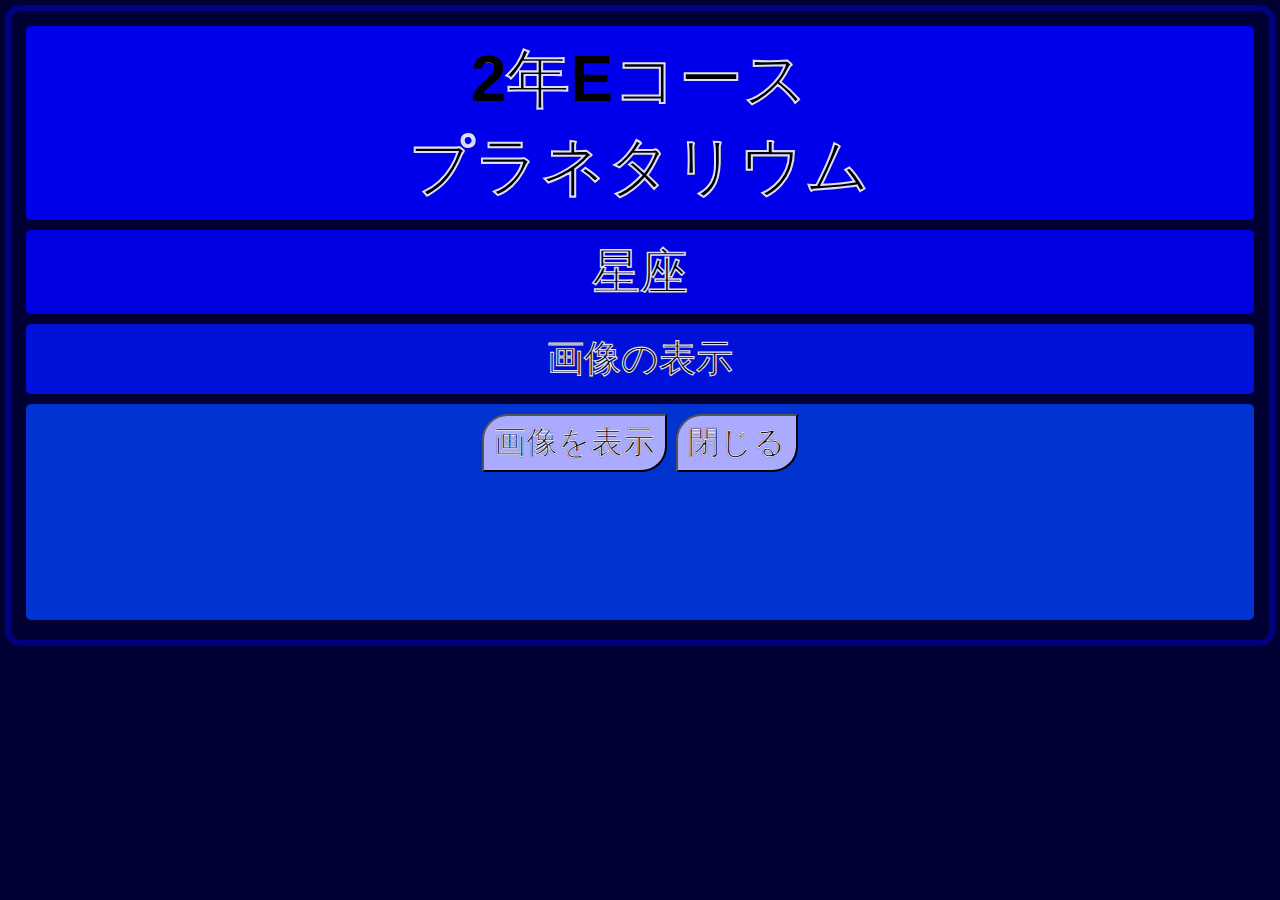
==== index.html @ d6d56db2 "Update index.html" ====
<!DOCTYPE html>
<html lang="ja">
<meta name="viewport" content="width=device-width,initial-scale=1">
 <head>
 <title>高専祭 2E</title>
 <link rel="stylesheet" href="index.css">
 </head>
 <body>
<h1>2年Eコース<br>プラネタリウム</h1>
<h2>星座</h2>
<h3>画像の表示</h3>
<h4>
    <script>
    var img;

    function sampleimg1(){
    img = document.getElementById("image_file");
    img.src = "夏の星座.png";
    var text_file = "夏の星座";
    document.getElementById("text_file").textContent = text_file;
    }

function sampleimg2(){
    img = document.getElementById("image_file");
    img.src = "";
    var text_file = "";
　　document.getElementById("text_file").textContent = text_file;
    }
    </script>
    <input type="button" onclick="sampleimg1()" value="画像を表示">
    <input type="button" onclick="sampleimg2()" value="閉じる"><br>
    <p1 id="text_file"></p1><br>
    <p class="resizeimage">
     <img id="image_file"src="" alt onerror="this.onerror = null; this.src='';"/>
    </p>
 </h4>
</body>
</html>
---- index.css ----
body {
  text-align: center;
  font-size: 200%;
  font-family: meiryo,sans-serif;
  background: #003;
  margin: 5px;
  padding: 10px 10px;
  border-radius: 15px;
  border-block: 6px solid #000080;
  border-inline: 6px solid #000080;
}
h1 {
  text-align: center;
  border-radius: 5px;
  background: #0000ea;
  margin: 5px 5px;
  padding: 10px;
  -webkit-text-stroke: .01px #ddF;
}
h2 {
  text-align: center;
  border-radius: 5px;
  background: #0000e0;
  margin: 10px 5px;
  padding: 10px;
  -webkit-text-stroke: .01px #ddF;
}
h3 {
  text-align: center;
  border-radius: 5px;
  background: #0011da;
  margin: 10px 5px;
  padding: 10px 10px;
  -webkit-text-stroke: .01px #ddF;
}
h4 {
  text-align: center;
  border-radius: 5px;
  background: #0033d0;
  margin: 10px 5px;
  padding: 10px 10px;
}
h5 {
  text-align: center;
  border-radius: 5px;
  background: #0033d0;
  margin: 10px 5px;
  padding: 10px 10px;
}
p1 {
  text-align: center;
  -webkit-text-stroke: .01px #ddF;
  font-weight: bold;
  font-size: 100%;
}
input[type="button"] {
  background: #aaf;
  border-radius: .8em 0 .8em 0;
  padding: 5px 10px;
  text-align: center;
  font-weight: bold;
  font-size: 100%;
  -webkit-text-stroke: .01px #ddf;
}

@media screen and (max-width:600px) {

body {
  text-align: center;
  font-size: 150%;
  font-family: meiryo,sans-serif;
  background: #003;
  margin: 5px;
  padding: 5px 10px;
  border-radius: 15px;
  border-block: 6px solid #000080;
  border-inline: 6px solid #000080;
}
h1 {
  text-align: center;
  border-radius: 5px;
  background: #0000ea;
  margin: 5px 5px;
  padding: 10px;
  -webkit-text-stroke: 1px #ddF;
}
h2 {
  text-align: center;
  border-radius: 5px;
  background: #0000e0;
  margin: 10px 5px;
  padding: 10px;
  -webkit-text-stroke: 1px #ddF;
}
h3 {
  text-align: center;
  border-radius: 5px;
  background: #0011da;
  margin: 10px 5px;
  padding: 10px 10px;
  -webkit-text-stroke: 1px #ddF;
}
h4 {
  text-align: center;
  border-radius: 5px;
  background: #0033d0;
  margin: 10px 5px;
  padding: 10px 10px;
}
h5 {
  text-align: center;
  border-radius: 5px;
  background: #0033d0;
  margin: 10px 5px;
  padding: 10px 10px;
}
p1 {
  text-align: center;
  -webkit-text-stroke: 1px #ddF;
  font-weight: bold;
  font-size: 100%;
}
input[type="button"] {
  background: #aaf;
  border-radius: .8em 0 .8em 0;
  padding: 5px 10px;
  margin: 0 0 10px;
  text-align: center;
  font-weight: bold;
  font-size: 100%;
  -webkit-text-stroke: 1px #ddf;
}
}
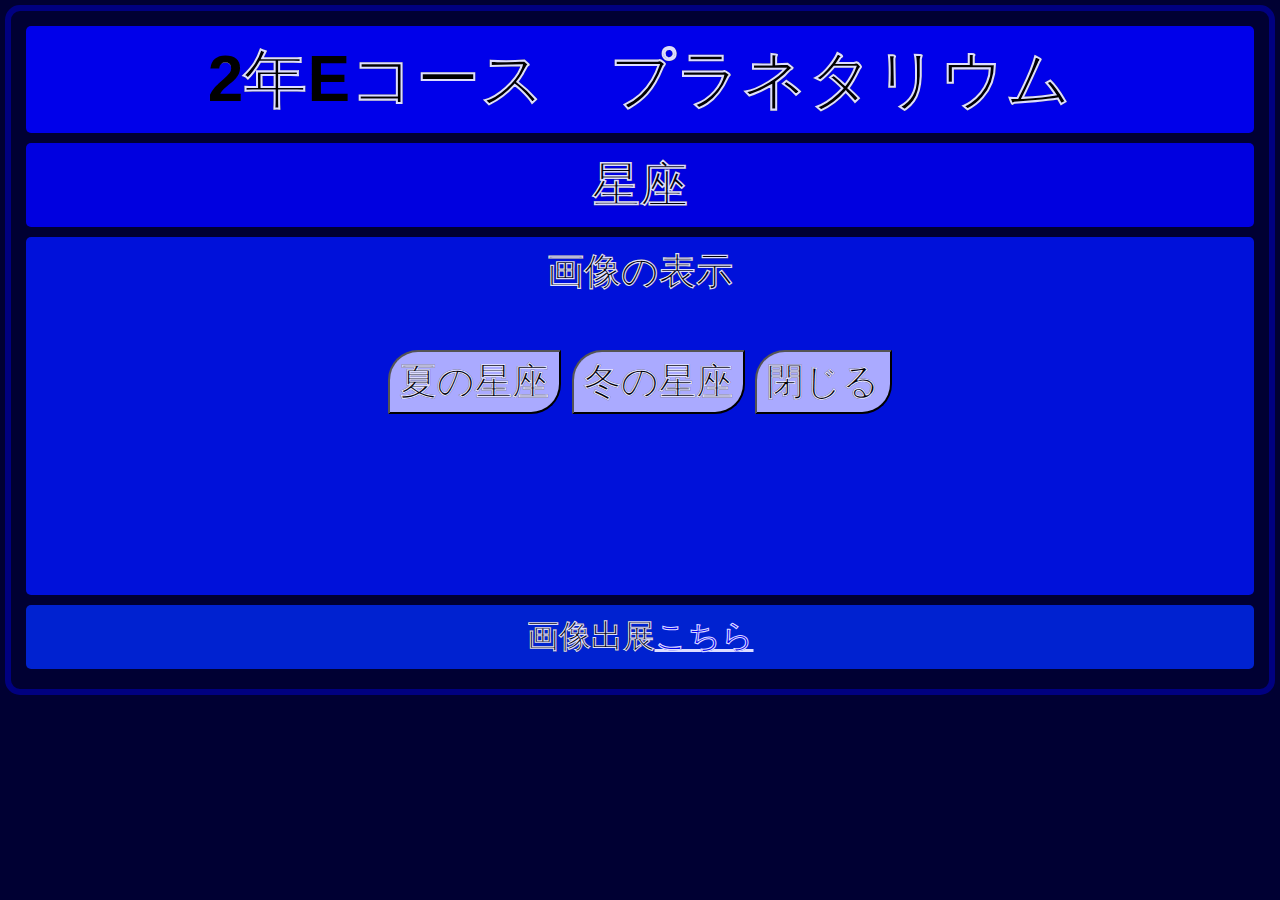
==== commit f8f58e35: "Update index.html" ====
--- a/index.html
+++ b/index.html
@@ -1,15 +1,14 @@
 <!DOCTYPE html>
+<meta name="viewport" content="width=device-width,initial-scale=1">
 <html lang="ja">
-<meta name="viewport" content="width=device-width,initial-scale=1">
  <head>
  <title>高専祭 2E</title>
  <link rel="stylesheet" href="index.css">
  </head>
  <body>
-<h1>2年Eコース<br>プラネタリウム</h1>
+<h1>2年Eコース　プラネタリウム</h1>
 <h2>星座</h2>
-<h3>画像の表示</h3>
-<h4>
+<h3>画像の表示<br><br>
     <script>
     var img;
 
@@ -20,19 +19,28 @@
     document.getElementById("text_file").textContent = text_file;
     }
 
-function sampleimg2(){
+    function sampleimg2(){
+    img = document.getElementById("image_file");
+    img.src = "冬の星座.png";
+    var text_file = "冬の星座";
+    document.getElementById("text_file").textContent = text_file;
+    }
+
+function sampleimg3(){
     img = document.getElementById("image_file");
     img.src = "";
     var text_file = "";
 　　document.getElementById("text_file").textContent = text_file;
     }
     </script>
-    <input type="button" onclick="sampleimg1()" value="画像を表示">
-    <input type="button" onclick="sampleimg2()" value="閉じる"><br>
+    <input type="button" onclick="sampleimg1()" value="夏の星座">
+    <input type="button" onclick="sampleimg2()" value="冬の星座">
+    <input type="button" onclick="sampleimg3()" value="閉じる"><br>
     <p1 id="text_file"></p1><br>
     <p class="resizeimage">
-     <img id="image_file"src="" alt onerror="this.onerror = null; this.src='';"/>
+    <img id="image_file"src="" scale=50% alt onerror="this.onerror = null; this.src='';"/>
     </p>
- </h4>
+</h3>
+<h4>画像出展<a href=”https://www.megastar.jp/cardboard-planetarium”>こちら</a></h4>
 </body>
 </html>
--- a/index.css
+++ b/index.css
@@ -1,5 +1,4 @@
 body {
-  text-align: center;
   font-size: 200%;
   font-family: meiryo,sans-serif;
   background: #003;
@@ -36,16 +35,10 @@
 h4 {
   text-align: center;
   border-radius: 5px;
-  background: #0033d0;
+  background: #0022d0;
   margin: 10px 5px;
   padding: 10px 10px;
-}
-h5 {
-  text-align: center;
-  border-radius: 5px;
-  background: #0033d0;
-  margin: 10px 5px;
-  padding: 10px 10px;
+  -webkit-text-stroke: .01px #ddF;
 }
 p1 {
   text-align: center;
@@ -53,9 +46,17 @@
   font-weight: bold;
   font-size: 100%;
 }
+p {
+  text-align: center;
+  padding: 0 10px;
+}
+.resizeimage img {
+  width: 100%;
+}
 input[type="button"] {
   background: #aaf;
   border-radius: .8em 0 .8em 0;
+  margin: 10px 0px 10px;
   padding: 5px 10px;
   text-align: center;
   font-weight: bold;
@@ -99,26 +100,24 @@
   margin: 10px 5px;
   padding: 10px 10px;
   -webkit-text-stroke: 1px #ddF;
-}
+} 
 h4 {
   text-align: center;
   border-radius: 5px;
-  background: #0033d0;
+  background: #0022d0;
   margin: 10px 5px;
   padding: 10px 10px;
-}
-h5 {
-  text-align: center;
-  border-radius: 5px;
-  background: #0033d0;
-  margin: 10px 5px;
-  padding: 10px 10px;
+  -webkit-text-stroke: .01px #ddF;
 }
 p1 {
   text-align: center;
   -webkit-text-stroke: 1px #ddF;
   font-weight: bold;
   font-size: 100%;
+} 
+p {
+  text-align: center;
+  padding: 0 10px;
 }
 input[type="button"] {
   background: #aaf;
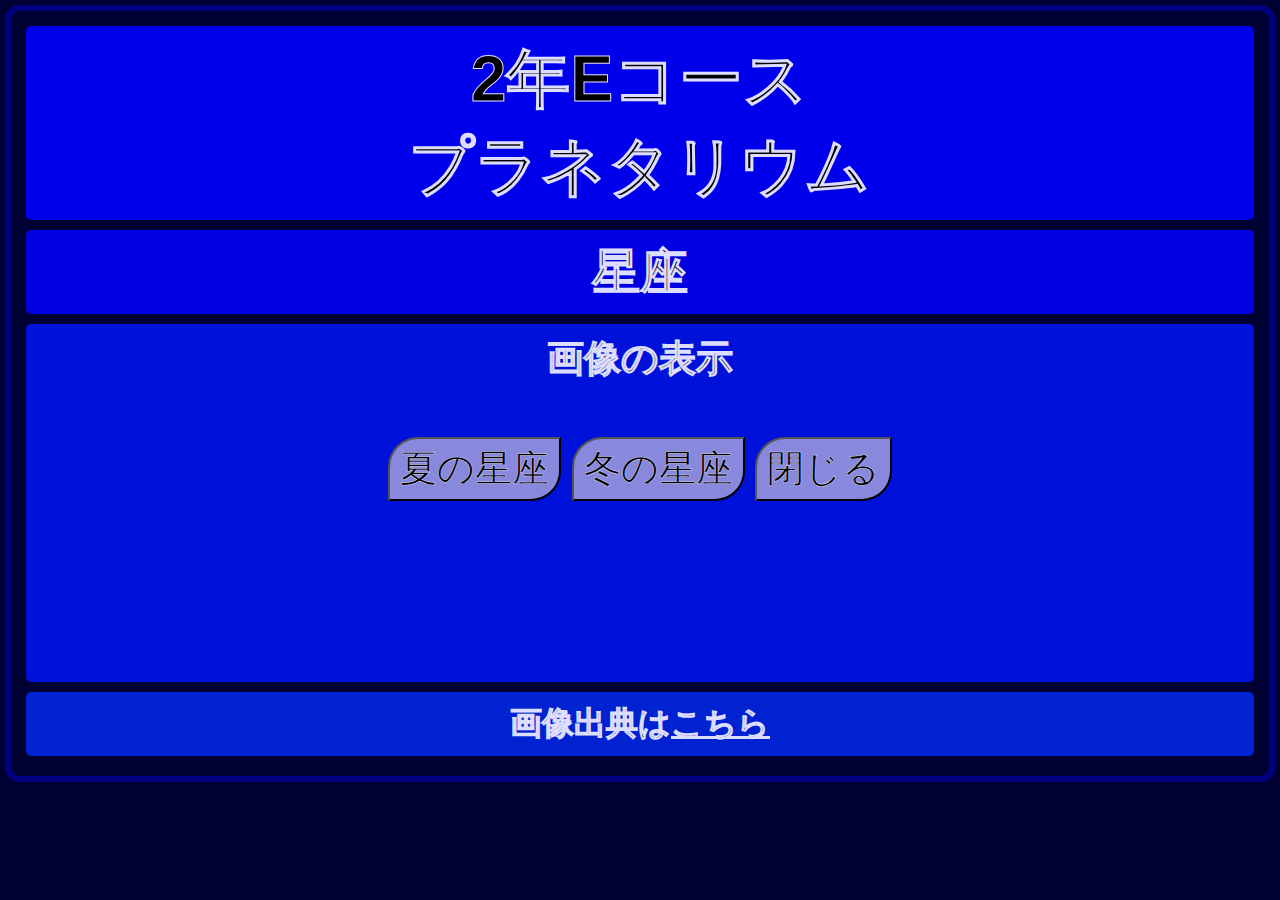
==== commit 8e1d1bd7: "Update index.html" ====
--- a/index.html
+++ b/index.html
@@ -6,7 +6,7 @@
  <link rel="stylesheet" href="index.css">
  </head>
  <body>
-<h1>2年Eコース　プラネタリウム</h1>
+<h1>2年Eコース<br>プラネタリウム</h1>
 <h2>星座</h2>
 <h3>画像の表示<br><br>
     <script>
@@ -41,6 +41,6 @@
     <img id="image_file"src="" scale=50% alt onerror="this.onerror = null; this.src='';"/>
     </p>
 </h3>
-<h4>画像出展<a href=”https://www.megastar.jp/cardboard-planetarium”>こちら</a></h4>
+<h4>画像出典は<a href=https://www.megastar.jp/cardboard-planetarium>こちら</a></h4>
 </body>
 </html>
--- a/index.css
+++ b/index.css
@@ -14,7 +14,7 @@
   background: #0000ea;
   margin: 5px 5px;
   padding: 10px;
-  -webkit-text-stroke: .01px #ddF;
+  -webkit-text-stroke: 1px #ddF;
 }
 h2 {
   text-align: center;
@@ -22,7 +22,7 @@
   background: #0000e0;
   margin: 10px 5px;
   padding: 10px;
-  -webkit-text-stroke: .01px #ddF;
+  -webkit-text-stroke: 1px #ddF;
 }
 h3 {
   text-align: center;
@@ -30,7 +30,7 @@
   background: #0011da;
   margin: 10px 5px;
   padding: 10px 10px;
-  -webkit-text-stroke: .01px #ddF;
+  -webkit-text-stroke: 1px #ddF;
 }
 h4 {
   text-align: center;
@@ -38,11 +38,14 @@
   background: #0022d0;
   margin: 10px 5px;
   padding: 10px 10px;
-  -webkit-text-stroke: .01px #ddF;
+  -webkit-text-stroke: 1px #ddF;
+}
+a {
+  -webkit-text-stroke: 1px #ddF;
 }
 p1 {
   text-align: center;
-  -webkit-text-stroke: .01px #ddF;
+  -webkit-text-stroke: 1px #ddF;
   font-weight: bold;
   font-size: 100%;
 }
@@ -54,14 +57,13 @@
   width: 100%;
 }
 input[type="button"] {
-  background: #aaf;
+  background: #88d;
   border-radius: .8em 0 .8em 0;
   margin: 10px 0px 10px;
   padding: 5px 10px;
   text-align: center;
-  font-weight: bold;
   font-size: 100%;
-  -webkit-text-stroke: .01px #ddf;
+  -webkit-text-stroke: .5px #ddf;
 }
 
 @media screen and (max-width:600px) {
@@ -107,7 +109,10 @@
   background: #0022d0;
   margin: 10px 5px;
   padding: 10px 10px;
-  -webkit-text-stroke: .01px #ddF;
+  -webkit-text-stroke: 1px #ddF;
+}
+a {
+  -webkit-text-stroke: 1px #ddF;
 }
 p1 {
   text-align: center;
@@ -125,7 +130,6 @@
   padding: 5px 10px;
   margin: 0 0 10px;
   text-align: center;
-  font-weight: bold;
   font-size: 100%;
   -webkit-text-stroke: 1px #ddf;
 }
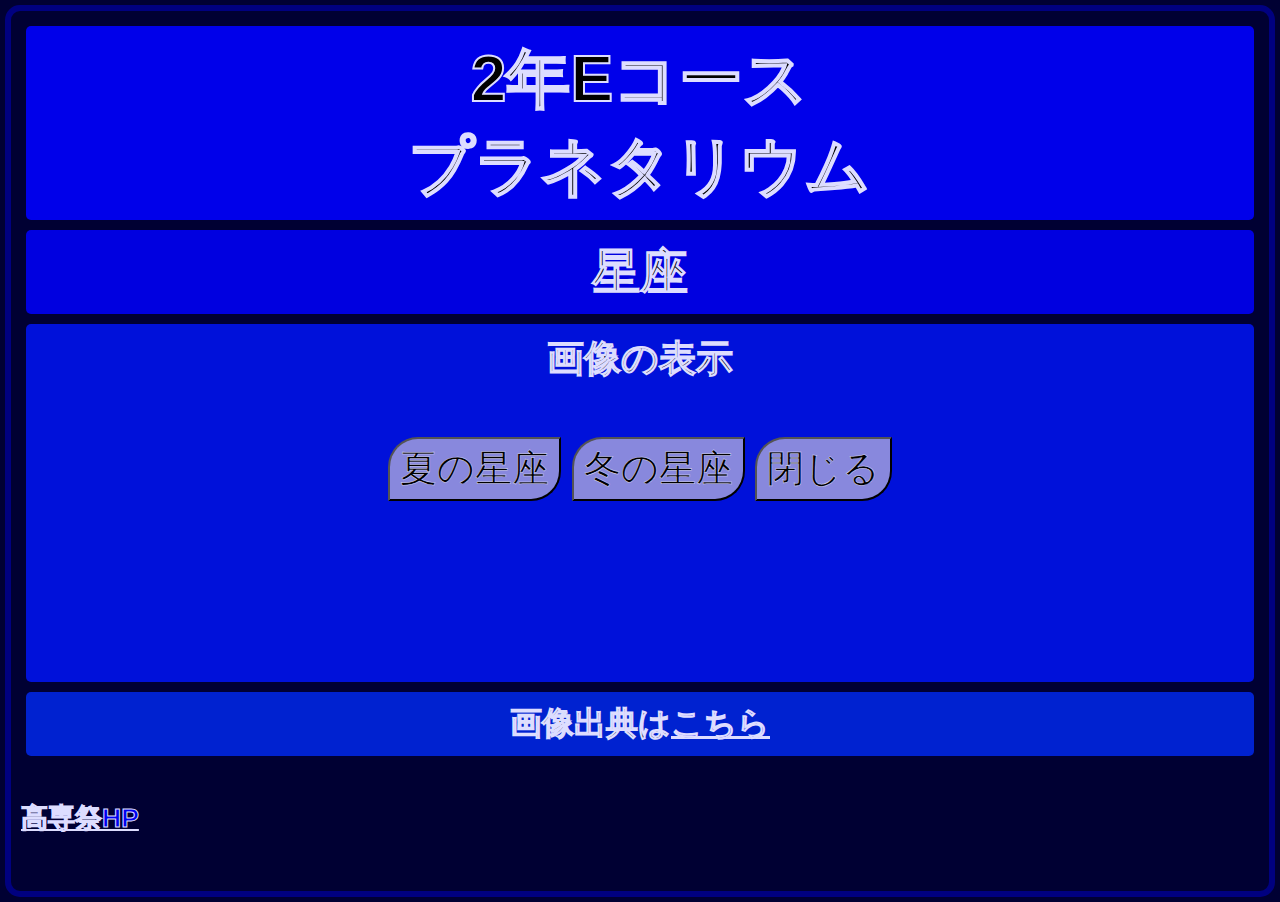
==== commit 7e87c928: "Update index.html" ====
--- a/index.html
+++ b/index.html
@@ -42,5 +42,33 @@
     </p>
 </h3>
 <h4>画像出典は<a href=https://www.megastar.jp/cardboard-planetarium>こちら</a></h4>
+<h5><a href=https://omuct-kosen-fes.netlify.app>高専祭HP</a></h5>
 </body>
 </html>
+<!--
+おい貴様!今俺を見たな!これでお前とも縁ができた!
+
+おめでとうございます!あなたはこのHTMLを訪れた100人目のお客様です!
+記念に、この両面テープの引っ付かない方のフィルムを贈呈します!
+
+え?いらない?
+
+そっか~これ俺たちの努力の結晶なんだけどな~
+それじゃ...代わりに...これでも食らえ!!!俺のターン!!!ドロー!!!
+
+!!!ガムテープの芯!!!
+
+このカードの効果により、これ以降お前はピックアップガチャで必ずすり抜けるようになる!
+.　　　.　　　.　　　嘘　　　で　　　す　　　!　　　!　　　!
+こんなのただのゴミだよ!!!誰がこんなもの欲しがるんだよ!!!
+
+おっきな声出してごめん。
+
+突如として始まる自己紹介タイム!
+C3PO!R2D2!DTKC!どんぐりたけし~!
+*Player Change*
+どうも。このWebページを制作した[TEKU]です。はじめまして。
+このページなんですが、一週間でちゃちゃっと作ったので、かなり突貫工事です。
+WindowsやAndroidでは想定通りの動作をしているのですが、IOSのSafariのみ想定と違う動作をしているようです。
+私の力では直せそうにないので、諦めました☆　☆みんなAndroid買ってね☆
+-->
--- a/index.css
+++ b/index.css
@@ -1,4 +1,6 @@
 body {
+  -webkit-appearance: none;
+  z-index: 1;
   font-size: 200%;
   font-family: meiryo,sans-serif;
   background: #003;
@@ -14,7 +16,7 @@
   background: #0000ea;
   margin: 5px 5px;
   padding: 10px;
-  -webkit-text-stroke: 1px #ddF;
+  -webkit-text-stroke: 2px #ddF;
 }
 h2 {
   text-align: center;
@@ -69,6 +71,8 @@
 @media screen and (max-width:600px) {
 
 body {
+  -webkit-appearance: none;
+  z-index: 1;
   text-align: center;
   font-size: 150%;
   font-family: meiryo,sans-serif;
@@ -85,7 +89,7 @@
   background: #0000ea;
   margin: 5px 5px;
   padding: 10px;
-  -webkit-text-stroke: 1px #ddF;
+  -webkit-text-stroke: 2px #ddF;
 }
 h2 {
   text-align: center;
@@ -125,7 +129,7 @@
   padding: 0 10px;
 }
 input[type="button"] {
-  background: #aaf;
+  background: #88d;
   border-radius: .8em 0 .8em 0;
   padding: 5px 10px;
   margin: 0 0 10px;
@@ -134,3 +138,34 @@
   -webkit-text-stroke: 1px #ddf;
 }
 }
+
+/*えっ!?まさか私のことも見つけてくださったんですか!?
+~前回のあらすじ~
+[TEKU]はWebページを制作し、次にcssを書くことを決意した。
+しかし、彼は目前に立ちはだかる困難の数々に絶望する。
+[TEKU]は、納期までにcssを完成させられるか!?
+~~~
+
+[TEKU]「早く怪文書を書く作業に戻るんだ」
+(どうして俺はこんな悲しき黒歴史製造マシーンになってしまったんだ)
+
+???「力が欲しいか?」
+
+[TEKU]「誰?」
+
+???「あ～げないwwww」
+
+[TEKU]「は？www」
+
+(目が覚める)
+
+夢か...
+そうだ、css書かなきゃ...
+(以降ループ)
+
+~~~
+こんな怪文書書いてる時間があるなら、とっととIOSのバグ直せばよかったと反省しております。
+最後までこんな怪文書を読んでくださってありがとうございました。
+私のMisskey.ioのアカウントはこちらです → @teku2679
+(たぶんサカバンバスピスのアイコンです)
+*/
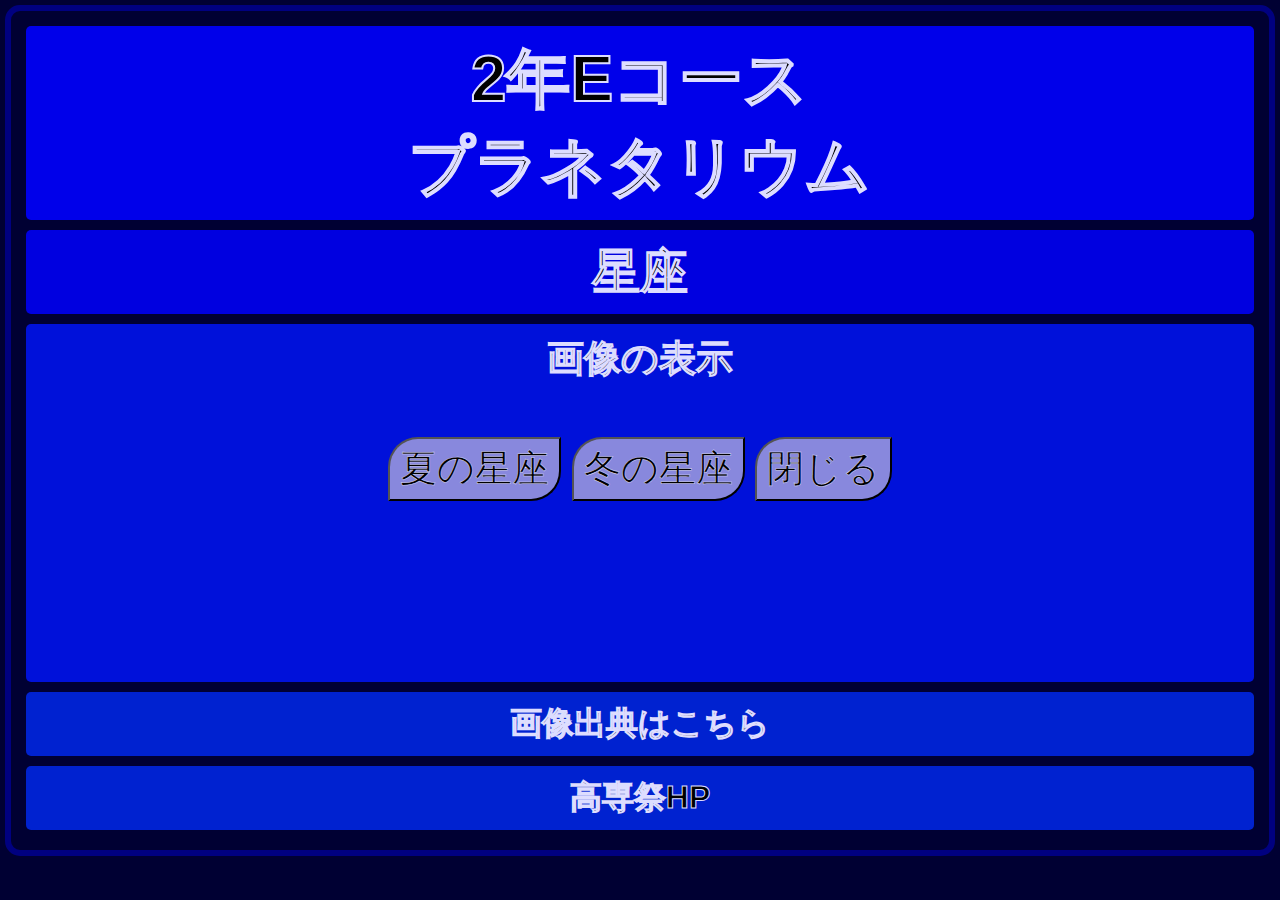
==== commit e9b97d53: "Update index.html" ====
--- a/index.html
+++ b/index.html
@@ -41,8 +41,8 @@
     <img id="image_file"src="" scale=50% alt onerror="this.onerror = null; this.src='';"/>
     </p>
 </h3>
-<h4>画像出典は<a href=https://www.megastar.jp/cardboard-planetarium>こちら</a></h4>
-<h5><a href=https://omuct-kosen-fes.netlify.app>高専祭HP</a></h5>
+<h4>画像出典は<a1 href=https://www.megastar.jp/cardboard-planetarium>こちら</a1></h4>
+<h4><a2 href=https://omuct-kosen-fes.netlify.app>高専祭HP</a2></h4>
 </body>
 </html>
 <!--
--- a/index.css
+++ b/index.css
@@ -40,6 +40,14 @@
   background: #0022d0;
   margin: 10px 5px;
   padding: 10px 10px;
+  -webkit-text-stroke: 1px #ddF;
+}
+h5 {
+  text-align: center;
+  border-radius: 5px;
+  background: #0033ca;
+  margin: 10px 5px;
+  padding: 10px;
   -webkit-text-stroke: 1px #ddF;
 }
 a {
@@ -115,6 +123,14 @@
   padding: 10px 10px;
   -webkit-text-stroke: 1px #ddF;
 }
+h5 {
+  text-align: center;
+  border-radius: 5px;
+  background: #0033ca;
+  margin: 10px 5px;
+  padding: 10px;
+  -webkit-text-stroke: 1px #ddF;
+}
 a {
   -webkit-text-stroke: 1px #ddF;
 }
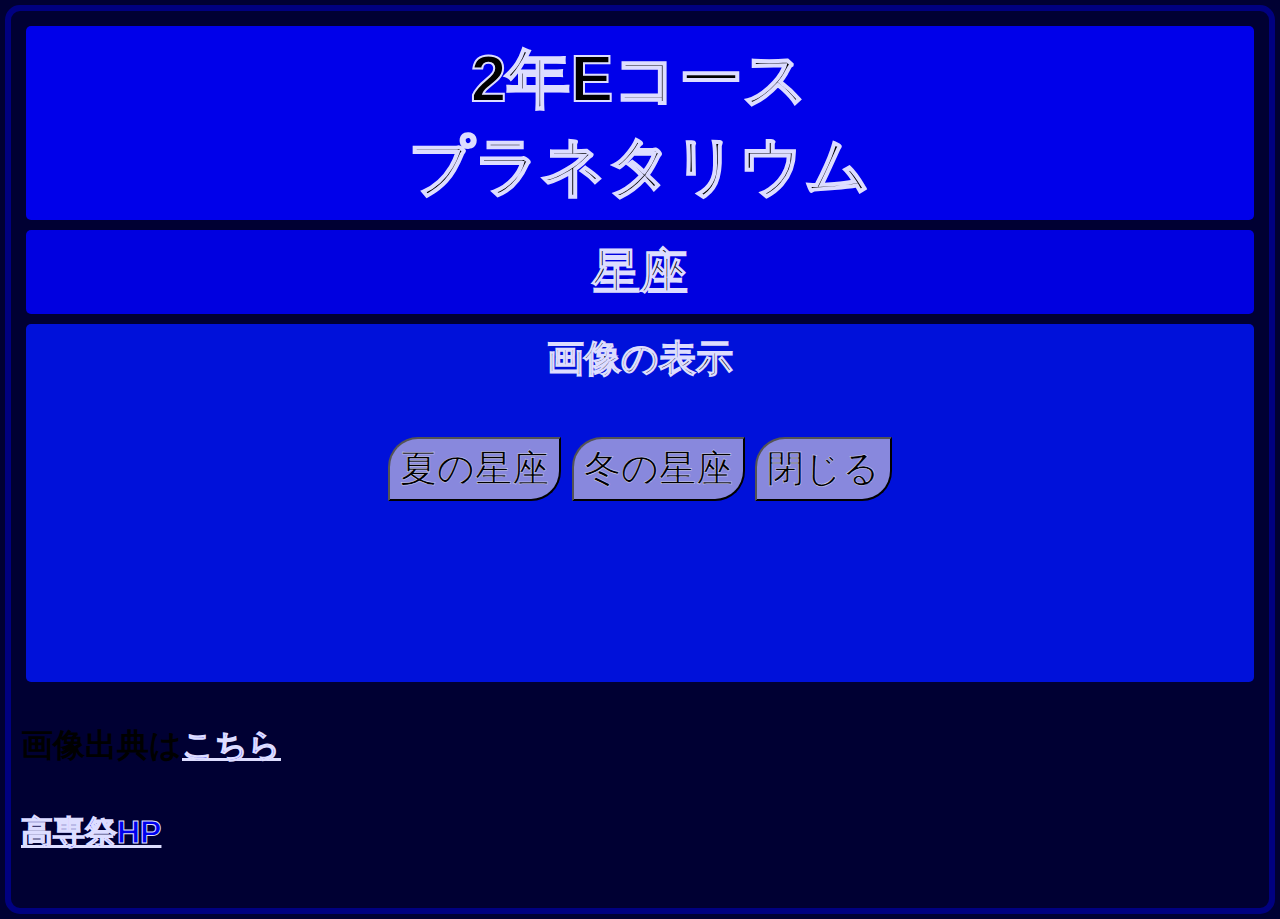
==== commit d0b3e3a7: "Update index.html" ====
--- a/index.html
+++ b/index.html
@@ -41,8 +41,8 @@
     <img id="image_file"src="" scale=50% alt onerror="this.onerror = null; this.src='';"/>
     </p>
 </h3>
-<h4>画像出典は<a1 href=https://www.megastar.jp/cardboard-planetarium>こちら</a1></h4>
-<h4><a2 href=https://omuct-kosen-fes.netlify.app>高専祭HP</a2></h4>
+<h4><p2>画像出典は<a href=https://www.megastar.jp/cardboard-planetarium>こちら</a></p2></h4>
+<h4><p3><a href=https://omuct-kosen-fes.netlify.app>高専祭HP</a></p3></h4>
 </body>
 </html>
 <!--
--- a/index.css
+++ b/index.css
@@ -34,7 +34,7 @@
   padding: 10px 10px;
   -webkit-text-stroke: 1px #ddF;
 }
-h4 {
+h4 a1 {
   text-align: center;
   border-radius: 5px;
   background: #0022d0;
@@ -42,7 +42,7 @@
   padding: 10px 10px;
   -webkit-text-stroke: 1px #ddF;
 }
-h5 {
+h4 a2 {
   text-align: center;
   border-radius: 5px;
   background: #0033ca;
@@ -115,7 +115,7 @@
   padding: 10px 10px;
   -webkit-text-stroke: 1px #ddF;
 } 
-h4 {
+h4 a1 {
   text-align: center;
   border-radius: 5px;
   background: #0022d0;
@@ -123,7 +123,7 @@
   padding: 10px 10px;
   -webkit-text-stroke: 1px #ddF;
 }
-h5 {
+h4 a2 {
   text-align: center;
   border-radius: 5px;
   background: #0033ca;
@@ -155,7 +155,7 @@
 }
 }
 
-/*えっ!?まさか私のことも見つけてくださったんですか!?
+/*
 ~前回のあらすじ~
 [TEKU]はWebページを制作し、次にcssを書くことを決意した。
 しかし、彼は目前に立ちはだかる困難の数々に絶望する。
@@ -169,7 +169,7 @@
 
 [TEKU]「誰?」
 
-???「あ～げないwwww」
+???「あ～げないwww」
 
 [TEKU]「は？www」
 
